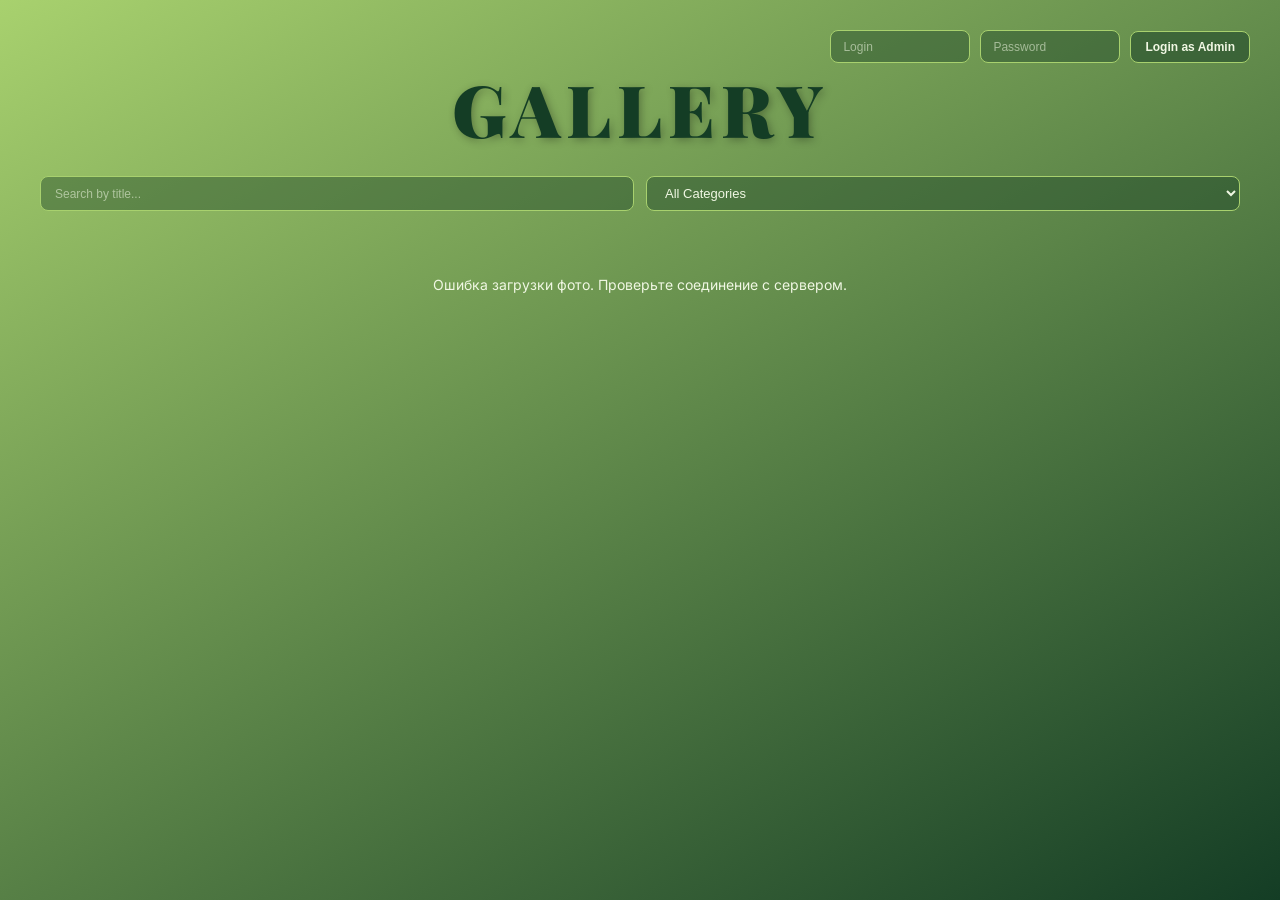
==== src/main/resources/static/index.html @ 6f66bf14 "Add frontend to static resources" ====
<!DOCTYPE html>
<html lang="ru">
<head>
    <meta charset="UTF-8">
    <meta name="viewport" content="width=device-width, initial-scale=1.0">
    <title>Gallery | Фото галерея</title>
    <link rel="stylesheet" href="style.css">
    <link href="https://fonts.googleapis.com/css2?family=Inter:wght@400;500;600;700&family=Playfair+Display:wght@700;900&display=swap" rel="stylesheet">
</head>
<body>
    <div class="container">
        <!-- Шапка -->
        <header>
            <h1>GALLERY</h1>
            <div class="auth-section">
                <div class="login-form" id="loginForm">
                    <input type="text" id="username" placeholder="Login">
                    <input type="password" id="password" placeholder="Password">
                    <button id="loginBtn">Login as Admin</button>
                </div>
                <div class="admin-panel" id="adminPanel" style="display: none;">
                    <span id="adminStatus" class="status">Admin</span>
                    <button id="logoutBtn" class="logout-btn">Logout</button>
                </div>
            </div>
        </header>

        <!-- Форма загрузки фото (только админ) -->
        <div class="upload-section" id="uploadSection" style="display: none;">
            <h3>Upload New Photo</h3>
            <form id="uploadForm">
                <input type="text" id="photoTitle" placeholder="Title" required>
                <input type="text" id="photoDesc" placeholder="Description">
                <select id="categorySelect"></select>
                
                <!-- Кастомный input для файла -->
                <div class="file-wrapper">
                    <label for="photoFile" class="file-label">Выберите файл</label>
                    <input type="file" id="photoFile" accept="image/*" required style="display: none;">
                    <span id="fileName" class="file-name">Файл не выбран</span>
                </div>
                
                <button type="submit">Upload</button>
            </form>
        </div>

        <!-- Фильтры и поиск -->
        <div class="filters">
            <input type="text" id="searchInput" placeholder="Search by title...">
            <select id="categoryFilter">
                <option value="">All Categories</option>
            </select>
        </div>

        <!-- Галерея -->
        <div class="gallery" id="gallery"></div>

        <!-- Пагинация -->
        <div class="pagination" id="pagination"></div>
    </div>

    <!-- Слайдер (модальное окно) -->
    <div id="sliderModal" class="slider-modal">
        <span class="close-slider">&times;</span>
        <div class="slider-container">
            <button class="slider-prev">❮</button>
            <img id="sliderImage" class="slider-image" alt="">
            <button class="slider-next">❯</button>
        </div>
        <div class="slider-caption" id="sliderCaption"></div>
    </div>

    <!-- Модальное окно для описания -->
    <div id="descModal" class="desc-modal">
        <div class="desc-modal-content">
            <span class="close-desc-modal">&times;</span>
            <h3 id="descModalTitle"></h3>
            <p id="descModalText"></p>
        </div>
    </div>

    <script src="script.js"></script>
</body>
</html>
---- src/main/resources/static/style.css ----
* {
    margin: 0;
    padding: 0;
    box-sizing: border-box;
}

body {
    font-family: 'Inter', sans-serif;
    background: linear-gradient(150deg, #a8d16e 0%, #143d25 100%);
    min-height: 100vh;
    padding: 20px;
}

.container {
    max-width: 1400px;
    margin: 0 auto;
    background: transparent;
    padding: 20px;
}

header {
    display: flex;
    justify-content: space-between;
    align-items: flex-start;
    margin-bottom: 20px;
    flex-wrap: wrap;
    gap: 15px;
    position: relative;
    min-height: 100px;
}

h1 {
    font-family: 'Playfair Display', serif;
    font-size: 72px;
    font-weight: 900;
    letter-spacing: 6px;
    color: #143d25;
    text-shadow: 2px 2px 8px rgba(0, 0, 0, 0.3);
    text-transform: uppercase;
    margin: 0;
    text-align: center;
    flex: 1;
    padding-top: 20px;
}

.auth-section {
    display: flex;
    align-items: flex-start;
    gap: 10px;
    position: absolute;
    top: -10px;
    right: -10px;
}

.login-form {
    display: flex;
    gap: 10px;
    align-items: center;
    flex-wrap: wrap;
}

.login-form input {
    padding: 8px 12px;
    background: rgba(20, 61, 37, 0.4);
    border: 1.5px solid #a8d16e;
    border-radius: 8px;
    font-size: 13px;
    color: #f0f7e3;
    transition: all 0.3s;
    width: 140px;
}

.login-form input:-webkit-autofill,
.login-form input:-webkit-autofill:hover,
.login-form input:-webkit-autofill:focus,
.login-form input:-webkit-autofill:active {
    -webkit-box-shadow: 0 0 0 30px rgba(20, 61, 37, 0.9) inset !important;
    -webkit-text-fill-color: #f0f7e3 !important;
    background-color: transparent !important;
    background: transparent !important;
    border-color: #a8d16e !important;
    transition: background-color 5000s ease-in-out 0s;
}

.login-form input:-moz-autofill,
.login-form input:-moz-autofill-preview {
    background: transparent !important;
    color: #f0f7e3 !important;
}

.login-form input::placeholder {
    color: rgba(240, 247, 227, 0.55);
    font-size: 12px;
}

.login-form input:focus {
    outline: none;
    border-color: #c2e08a;
    background: rgba(20, 61, 37, 0.5);
}

.login-form button {
    padding: 8px 14px;
    border: none;
    border-radius: 8px;
    background: rgba(20, 61, 37, 0.5);
    backdrop-filter: blur(10px);
    color: #f0f7e3;
    cursor: pointer;
    font-weight: 700;
    font-size: 12px;
    transition: all 0.3s;
    border: 1.5px solid #a8d16e;
    white-space: nowrap;
}

.login-form button:hover {
    background: rgba(20, 61, 37, 0.7);
    border-color: #c2e08a;
    transform: translateY(-1px);
}

.admin-panel {
    display: flex;
    align-items: center;
    gap: 8px;
}

.status {
    font-weight: 600;
    color: #f0f7e3;
    padding: 6px 12px;
    background: rgba(20, 61, 37, 0.5);
    border-radius: 8px;
    backdrop-filter: blur(5px);
    font-size: 13px;
    border: 1.5px solid #a8d16e;
}

.status::before {
    content: "✓ ";
    color: #a8d16e;
}

.logout-btn {
    padding: 6px 14px;
    background: #ff0019;
    color: white;
    border: none;
    border-radius: 8px;
    cursor: pointer;
    font-weight: 600;
    font-size: 12px;
    transition: all 0.3s;
}

.logout-btn:hover {
    background: #cc0014;
    transform: translateY(-1px);
}

.upload-section {
    background: rgba(20, 61, 37, 0.3);
    backdrop-filter: blur(10px);
    padding: 15px 20px;
    border-radius: 12px;
    margin-bottom: 20px;
    border: 1.5px solid #a8d16e;
}

.upload-section h3 {
    margin-bottom: 10px;
    color: #f0f7e3;
    font-size: 16px;
}

.upload-section form {
    display: flex;
    flex-wrap: wrap;
    gap: 10px;
    align-items: center;
}

.upload-section input, .upload-section select {
    padding: 8px 12px;
    background: rgba(20, 61, 37, 0.4);
    border: 1.5px solid #a8d16e;
    border-radius: 6px;
    font-size: 12px;
    flex: 1;
    min-width: 120px;
    color: #f0f7e3;
    height: 36px;
}

.file-wrapper {
    display: flex;
    align-items: center;
    gap: 8px;
    flex: 0 1 auto;
    background: transparent;
    border-radius: 6px;
    height: 36px;
}

.file-label {
    display: inline-flex;
    align-items: center;
    gap: 6px;
    padding: 0 16px;
    background: rgba(20, 61, 37, 0.5);
    backdrop-filter: blur(10px);
    color: #f0f7e3;
    font-weight: 700;
    border: 1.5px solid #a8d16e;
    border-radius: 6px;
    cursor: pointer;
    font-size: 12px;
    transition: all 0.3s;
    height: 36px;
    white-space: nowrap;
}

.file-label:hover {
    background: rgba(20, 61, 37, 0.7);
    border-color: #c2e08a;
    transform: translateY(-1px);
}

.file-name {
    color: #f0f7e3;
    font-size: 12px;
    padding: 0 4px;
    white-space: nowrap;
    overflow: hidden;
    text-overflow: ellipsis;
    max-width: 150px;
}

.upload-section input:-webkit-autofill,
.upload-section input:-webkit-autofill:hover,
.upload-section input:-webkit-autofill:focus,
.upload-section input:-webkit-autofill:active {
    -webkit-box-shadow: 0 0 0 30px rgba(20, 61, 37, 0.9) inset !important;
    -webkit-text-fill-color: #f0f7e3 !important;
    background-color: transparent !important;
}

.upload-section input::placeholder {
    color: rgba(240, 247, 227, 0.55);
    font-size: 11px;
}

.upload-section select {
    color: #f0f7e3;
    cursor: pointer;
    font-size: 12px;
}

.upload-section select option {
    background: #143d25;
    color: #f0f7e3;
}

.upload-section input:focus, .upload-section select:focus {
    outline: none;
    border-color: #c2e08a;
    background: rgba(20, 61, 37, 0.5);
}

.upload-section button {
    padding: 8px 16px;
    background: rgba(20, 61, 37, 0.5);
    backdrop-filter: blur(10px);
    color: #f0f7e3;
    border: 1.5px solid #a8d16e;
    border-radius: 6px;
    cursor: pointer;
    font-weight: 600;
    font-size: 12px;
    transition: all 0.3s;
    height: 36px;
}

.upload-section button:hover {
    background: rgba(20, 61, 37, 0.7);
    border-color: #c2e08a;
    transform: translateY(-1px);
}

.category-editor {
    margin-top: 10px;
}

.category-add-form {
    display: flex;
    gap: 10px;
    margin-bottom: 20px;
    flex-wrap: wrap;
}

.category-add-form input {
    flex: 2;
    padding: 8px 12px;
    background: rgba(20, 61, 37, 0.4);
    border: 1.5px solid #a8d16e;
    border-radius: 6px;
    font-size: 12px;
    color: #f0f7e3;
    height: 36px;
}

.category-add-form input::placeholder {
    color: rgba(240, 247, 227, 0.55);
}

.category-add-form input:focus {
    outline: none;
    border-color: #c2e08a;
}

.category-add-btn {
    padding: 8px 16px;
    background: rgba(20, 61, 37, 0.5);
    backdrop-filter: blur(10px);
    color: #f0f7e3;
    border: 1.5px solid #a8d16e;
    border-radius: 6px;
    cursor: pointer;
    font-weight: 600;
    font-size: 12px;
    transition: all 0.3s;
    height: 36px;
    white-space: nowrap;
}

.category-add-btn:hover {
    background: rgba(20, 61, 37, 0.7);
    border-color: #c2e08a;
    transform: translateY(-1px);
}

.category-list {
    max-height: 300px;
    overflow-y: auto;
    border: 1.5px solid rgba(168, 209, 110, 0.3);
    border-radius: 8px;
    background: rgba(20, 61, 37, 0.2);
}

.category-list::-webkit-scrollbar {
    width: 8px;
}

.category-list::-webkit-scrollbar-track {
    background: rgba(20, 61, 37, 0.4);
    border-radius: 8px;
}

.category-list::-webkit-scrollbar-thumb {
    background: #a8d16e;
    border-radius: 8px;
}

.category-list::-webkit-scrollbar-thumb:hover {
    background: #c2e08a;
}

.category-header {
    display: grid;
    grid-template-columns: 1fr auto;
    padding: 10px 15px;
    background: rgba(20, 61, 37, 0.3);
    border-bottom: 1.5px solid #a8d16e;
    font-weight: 700;
    color: #f0f7e3;
    font-size: 12px;
    position: sticky;
    top: 0;
}

.category-item {
    display: grid;
    grid-template-columns: 1fr auto;
    padding: 10px 15px;
    border-bottom: 1px solid rgba(168, 209, 110, 0.2);
    align-items: center;
    gap: 15px;
}

.category-item:hover {
    background: rgba(20, 61, 37, 0.3);
}

.category-title {
    display: flex;
    align-items: center;
    gap: 10px;
    flex-wrap: wrap;
}

.category-name {
    color: #f0f7e3;
    font-size: 13px;
    word-break: break-word;
}

.category-edit-input {
    background: rgba(20, 61, 37, 0.6);
    border: 1.5px solid #a8d16e;
    border-radius: 6px;
    padding: 6px 10px;
    color: #f0f7e3;
    font-size: 13px;
    width: 200px;
}

.category-edit-input:focus {
    outline: none;
    border-color: #c2e08a;
}

.default-badge {
    background: rgba(20, 61, 37, 0.5);
    border: 1.5px solid #a8d16e;
    border-radius: 12px;
    padding: 2px 8px;
    font-size: 10px;
    color: #a8d16e;
}

.category-actions {
    display: flex;
    gap: 8px;
    flex-wrap: wrap;
}

.category-edit-btn, .category-save-btn, .category-cancel-btn {
    padding: 5px 12px;
    background: rgba(20, 61, 37, 0.5);
    backdrop-filter: blur(10px);
    color: #f0f7e3;
    border: 1.5px solid #a8d16e;
    border-radius: 6px;
    cursor: pointer;
    font-size: 11px;
    transition: all 0.3s;
    white-space: nowrap;
}

.category-delete-btn {
    padding: 5px 12px;
    background: #ff0019;
    color: white;
    border: none;
    border-radius: 6px;
    cursor: pointer;
    font-size: 11px;
    transition: all 0.3s;
    white-space: nowrap;
}

.category-edit-btn:hover:not(:disabled),
.category-save-btn:hover,
.category-cancel-btn:hover {
    background: rgba(20, 61, 37, 0.7);
    border-color: #c2e08a;
    transform: translateY(-1px);
}

.category-delete-btn:hover:not(:disabled) {
    background: #cc0014;
    transform: translateY(-1px);
}

.category-edit-btn:disabled,
.category-delete-btn:disabled {
    opacity: 0.4;
    cursor: not-allowed;
}

.loading-categories, .empty-categories, .error-message {
    text-align: center;
    padding: 20px;
    color: #f0f7e3;
    font-size: 12px;
}

.error-message {
    color: #ff8a8a;
}

.filters {
    display: flex;
    gap: 12px;
    margin-bottom: 25px;
    flex-wrap: wrap;
}

.filters input, .filters select {
    flex: 1;
    padding: 8px 14px;
    background: rgba(20, 61, 37, 0.4);
    border: 1.5px solid #a8d16e;
    border-radius: 8px;
    font-size: 13px;
    color: #f0f7e3;
}

.filters input:-webkit-autofill,
.filters input:-webkit-autofill:hover,
.filters input:-webkit-autofill:focus,
.filters input:-webkit-autofill:active {
    -webkit-box-shadow: 0 0 0 30px rgba(20, 61, 37, 0.9) inset !important;
    -webkit-text-fill-color: #f0f7e3 !important;
    background-color: transparent !important;
}

.filters input::placeholder {
    color: rgba(240, 247, 227, 0.55);
    font-size: 12px;
}

.filters input:focus, .filters select:focus {
    outline: none;
    border-color: #c2e08a;
    background: rgba(20, 61, 37, 0.5);
}

.filters select {
    cursor: pointer;
}

.filters select option {
    background: #143d25;
    color: #f0f7e3;
}

.gallery {
    display: grid;
    grid-template-columns: repeat(4, 1fr);
    gap: 20px;
    margin-bottom: 30px;
}

@media (max-width: 1200px) {
    .gallery {
        grid-template-columns: repeat(3, 1fr);
    }
}

@media (max-width: 900px) {
    .gallery {
        grid-template-columns: repeat(2, 1fr);
    }
}

@media (max-width: 600px) {
    .gallery {
        grid-template-columns: 1fr;
    }
}

.photo-card {
    background: rgba(20, 61, 37, 0.3);
    backdrop-filter: blur(10px);
    border-radius: 10px;
    overflow: hidden;
    transition: all 0.3s;
    cursor: pointer;
    border: 1.5px solid rgba(168, 209, 110, 0.3);
}

.photo-card:hover {
    border-color: #a8d16e;
    box-shadow: 0 5px 15px rgba(0,0,0,0.3);
}

.photo-card img {
    width: 100%;
    height: 280px;
    object-fit: cover;
    transition: transform 0.4s ease;
}

.photo-card:hover img {
    transform: scale(1.1);
}

.photo-info {
    padding: 12px;
    position: relative;
}

.photo-title-wrapper {
    display: flex;
    justify-content: space-between;
    align-items: center;
    margin-bottom: 5px;
}

.photo-title {
    font-weight: 600;
    font-size: 14px;
    color: #f0f7e3;
    flex: 1;
    margin-right: 8px;
}

/* Кнопка описания - маленькая и квадратная */
.desc-btn {
    width: 28px;
    height: 28px;
    min-width: 28px;
    background: rgba(20, 61, 37, 0.5);
    color: #f0f7e3;
    border: 1.5px solid #a8d16e;
    border-radius: 8px;
    cursor: pointer;
    font-size: 14px;
    font-weight: 700;
    transition: all 0.3s;
    display: inline-flex;
    align-items: center;
    justify-content: center;
    padding: 0;
    flex: none;
}

.desc-btn:hover {
    background: rgba(20, 61, 37, 0.7);
    border-color: #c2e08a;
    transform: translateY(-1px);
}

.desc-btn i {
    font-style: normal;
    font-weight: 700;
    font-size: 14px;
}

.photo-category {
    color: rgba(240, 247, 227, 0.65);
    font-size: 11px;
    margin-top: 3px;
    display: flex;
    align-items: center;
    gap: 5px;
}

/* Символ папки убран - закомментировано */
/* .photo-category::before {
    content: "📁";
    font-size: 10px;
} */

.photo-views {
    color: rgba(240, 247, 227, 0.65);
    font-size: 11px;
    margin-top: 5px;
}

.photo-actions {
    display: flex;
    gap: 10px;
    margin-top: 10px;
}

.edit-btn {
    background: rgba(20, 61, 37, 0.5);
    color: #f0f7e3;
    border: 1.5px solid #a8d16e;
    padding: 6px 12px;
    border-radius: 6px;
    cursor: pointer;
    font-size: 11px;
    font-weight: 600;
    transition: all 0.3s;
    flex: 1;
}

.edit-btn:hover {
    background: rgba(20, 61, 37, 0.7);
    border-color: #c2e08a;
    transform: translateY(-1px);
}

.delete-btn {
    background: #ff0019;
    color: white;
    border: none;
    padding: 6px 12px;
    border-radius: 6px;
    cursor: pointer;
    font-size: 11px;
    font-weight: 600;
    transition: all 0.3s;
    flex: 1;
}

.delete-btn:hover {
    background: #cc0014;
    transform: translateY(-1px);
}

.pagination {
    display: flex;
    justify-content: center;
    gap: 10px;
}

.pagination button {
    padding: 8px 16px;
    border: none;
    border-radius: 6px;
    background: rgba(20, 61, 37, 0.5);
    backdrop-filter: blur(10px);
    color: #f0f7e3;
    cursor: pointer;
    font-weight: 600;
    font-size: 12px;
    transition: all 0.3s;
    border: 1.5px solid #a8d16e;
}

.pagination button:disabled {
    opacity: 0.5;
    cursor: not-allowed;
}

.pagination button:hover:not(:disabled) {
    background: rgba(20, 61, 37, 0.7);
    border-color: #c2e08a;
    transform: translateY(-1px);
}

.pagination span {
    padding: 8px 14px;
    color: #f0f7e3;
    font-weight: 500;
    font-size: 12px;
}

.slider-modal {
    display: none;
    position: fixed;
    z-index: 1000;
    left: 0;
    top: 0;
    width: 100%;
    height: 100%;
    background-color: rgba(0,0,0,0.95);
}

.slider-container {
    position: relative;
    margin: auto;
    display: flex;
    align-items: center;
    justify-content: center;
    height: 85%;
    margin-top: 5%;
}

.slider-image {
    max-width: 85%;
    max-height: 85%;
    object-fit: contain;
    border-radius: 8px;
}

.slider-prev, .slider-next {
    background: rgba(20, 61, 37, 0.5);
    backdrop-filter: blur(10px);
    color: #f0f7e3;
    border: 1.5px solid #a8d16e;
    font-size: 30px;
    cursor: pointer;
    padding: 12px;
    border-radius: 50%;
    margin: 0 15px;
    transition: all 0.3s;
}

.slider-prev:hover, .slider-next:hover {
    background: rgba(20, 61, 37, 0.7);
    border-color: #c2e08a;
    transform: scale(1.05);
}

.close-slider {
    position: absolute;
    top: 20px;
    right: 40px;
    color: #f0f7e3;
    font-size: 35px;
    cursor: pointer;
    transition: all 0.3s;
}

.close-slider:hover {
    color: #a8d16e;
    transform: scale(1.05);
}

.slider-caption {
    text-align: center;
    color: #f0f7e3;
    padding: 15px;
    font-size: 16px;
    background: rgba(20, 61, 37, 0.6);
    margin: 0 auto;
    width: 80%;
    border-radius: 8px;
}

.loading {
    text-align: center;
    padding: 40px;
    font-size: 14px;
    color: #f0f7e3;
    grid-column: 1/-1;
}

.modal {
    display: none;
    position: fixed;
    z-index: 1001;
    left: 0;
    top: 0;
    width: 100%;
    height: 100%;
    background-color: rgba(0, 0, 0, 0.85);
    overflow: auto;
}

.modal-content {
    background: rgba(20, 61, 37, 0.95);
    backdrop-filter: blur(15px);
    margin: 5% auto;
    padding: 30px;
    border-radius: 16px;
    width: 90%;
    max-width: 500px;
    position: relative;
    color: #f0f7e3;
    border: 1.5px solid #a8d16e;
    box-shadow: 0 10px 30px rgba(0, 0, 0, 0.3);
}

.close-modal {
    position: absolute;
    right: 20px;
    top: 10px;
    font-size: 32px;
    font-weight: bold;
    cursor: pointer;
    color: #a8d16e;
    transition: all 0.3s;
}

.close-modal:hover {
    color: #f0f7e3;
    transform: scale(1.1);
}

.modal-content h3 {
    margin-bottom: 20px;
    color: #a8d16e;
    font-size: 20px;
    text-align: center;
}

#editPhotoForm input,
#editPhotoForm select {
    width: 100%;
    padding: 10px 12px;
    margin: 10px 0;
    border: 1.5px solid #a8d16e;
    border-radius: 8px;
    background: rgba(20, 61, 37, 0.6);
    color: #f0f7e3;
    font-size: 14px;
    transition: all 0.3s;
}

#editPhotoForm input:focus,
#editPhotoForm select:focus {
    outline: none;
    border-color: #c2e08a;
    background: rgba(20, 61, 37, 0.8);
}

#editPhotoForm input::placeholder {
    color: rgba(240, 247, 227, 0.5);
}

.checkbox-group {
    margin: 15px 0;
}

.checkbox-group label {
    display: flex;
    align-items: center;
    gap: 10px;
    cursor: pointer;
    font-size: 14px;
}

.checkbox-group input[type="checkbox"] {
    width: 18px;
    height: 18px;
    cursor: pointer;
    accent-color: #a8d16e;
}

#editPhotoForm button {
    width: 100%;
    padding: 12px;
    margin: 10px 0;
    border: none;
    border-radius: 8px;
    font-size: 14px;
    font-weight: 600;
    cursor: pointer;
    transition: all 0.3s;
}

#editPhotoForm button[type="submit"] {
    background: rgba(20, 61, 37, 0.5);
    color: #f0f7e3;
    border: 1.5px solid #a8d16e;
}

#editPhotoForm button[type="submit"]:hover {
    background: rgba(20, 61, 37, 0.7);
    border-color: #c2e08a;
    transform: translateY(-2px);
}

.cancel-btn {
    background: #ff0019;
    color: white;
    border: none;
}

.cancel-btn:hover {
    background: #cc0014;
    transform: translateY(-2px);
}

#editCategoryId option {
    background: #143d25;
    color: #f0f7e3;
}

/* Стили для модального окна описания */
.desc-modal {
    display: none;
    position: fixed;
    z-index: 1002;
    left: 0;
    top: 0;
    width: 100%;
    height: 100%;
    background-color: rgba(0, 0, 0, 0.85);
    overflow: auto;
}

.desc-modal-content {
    background: rgba(20, 61, 37, 0.95);
    backdrop-filter: blur(15px);
    margin: 15% auto;
    padding: 30px;
    border-radius: 16px;
    width: 90%;
    max-width: 500px;
    position: relative;
    color: #f0f7e3;
    border: 1.5px solid #a8d16e;
    box-shadow: 0 10px 30px rgba(0, 0, 0, 0.3);
    animation: fadeIn 0.3s ease;
}

.close-desc-modal {
    position: absolute;
    right: 20px;
    top: 10px;
    font-size: 32px;
    font-weight: bold;
    cursor: pointer;
    color: #a8d16e;
    transition: all 0.3s;
}

.close-desc-modal:hover {
    color: #f0f7e3;
    transform: scale(1.1);
}

.desc-modal-content h3 {
    margin-bottom: 20px;
    color: #a8d16e;
    font-size: 20px;
    text-align: center;
    word-break: break-word;
}

.desc-modal-content p {
    line-height: 1.6;
    font-size: 14px;
    text-align: center;
    word-break: break-word;
    white-space: pre-wrap;
}

@media (max-width: 768px) {
    body {
        padding: 15px;
    }
    
    .container {
        padding: 15px;
    }
    
    h1 {
        font-size: 48px;
        letter-spacing: 4px;
        padding-top: 50px;
    }
    
    .auth-section {
        position: absolute;
        top: -5px;
        right: -5px;
    }
    
    .login-form input {
        width: 120px;
        padding: 6px 10px;
        font-size: 12px;
    }
    
    .login-form button {
        padding: 6px 12px;
        font-size: 11px;
    }
    
    .photo-card img {
        height: 220px;
    }
    
    .file-name {
        max-width: 120px;
        font-size: 11px;
    }
    
    .slider-prev, .slider-next {
        font-size: 20px;
        padding: 8px;
        margin: 0 8px;
    }
    
    .slider-image {
        max-width: 95%;
        max-height: 70%;
    }
    
    .close-slider {
        top: 10px;
        right: 20px;
        font-size: 25px;
    }
    
    .modal-content {
        margin: 15% auto;
        padding: 20px;
        width: 95%;
    }
    
    .photo-actions {
        flex-direction: column;
        gap: 6px;
    }
    
    .edit-btn, .delete-btn {
        padding: 8px 12px;
        font-size: 12px;
    }
    
    .desc-modal-content {
        margin: 30% auto;
        padding: 20px;
        width: 95%;
    }
    
    .desc-modal-content h3 {
        font-size: 18px;
        margin-bottom: 15px;
    }
    
    .desc-modal-content p {
        font-size: 13px;
        line-height: 1.5;
    }
}

@media (max-width: 480px) {
    body {
        padding: 10px;
    }
    
    .container {
        padding: 10px;
    }
    
    h1 {
        font-size: 36px;
        letter-spacing: 2px;
        padding-top: 60px;
    }
    
    .auth-section {
        position: absolute;
        top: -8px;
        right: -8px;
    }
    
    .login-form {
        gap: 6px;
    }
    
    .login-form input {
        width: 100px;
        padding: 5px 8px;
        font-size: 11px;
    }
    
    .login-form button {
        padding: 5px 10px;
        font-size: 10px;
    }
    
    .photo-card img {
        height: 200px;
    }
    
    .upload-section form {
        flex-direction: column;
        align-items: stretch;
    }
    
    .upload-section input,
    .upload-section select,
    .upload-section button {
        width: 100%;
    }
    
    .file-wrapper {
        width: 100%;
        justify-content: space-between;
    }
    
    .file-name {
        max-width: none;
        flex: 1;
    }
    
    .filters {
        flex-direction: column;
    }
    
    .desc-btn {
        width: 32px;
        height: 32px;
        min-width: 32px;
    }
    
    .photo-title {
        font-size: 13px;
    }
    
    .desc-modal-content {
        margin: 40% auto;
        padding: 18px;
    }
    
    .desc-modal-content h3 {
        font-size: 16px;
    }
    
    .desc-modal-content p {
        font-size: 12px;
    }
    
    .photo-actions {
        flex-direction: row;
        flex-wrap: wrap;
    }
    
    .edit-btn, .delete-btn, .desc-btn {
        flex: 1;
        min-width: 70px;
    }
}

::-webkit-scrollbar {
    width: 8px;
    height: 8px;
}

::-webkit-scrollbar-track {
    background: rgba(20, 61, 37, 0.4);
    border-radius: 8px;
}

::-webkit-scrollbar-thumb {
    background: #a8d16e;
    border-radius: 8px;
}

::-webkit-scrollbar-thumb:hover {
    background: #c2e08a;
}

::selection {
    background: #a8d16e;
    color: #143d25;
}

::-moz-selection {
    background: #a8d16e;
    color: #143d25;
}

.slider-modal {
    animation: fadeIn 0.3s ease;
}

@keyframes fadeIn {
    from {
        opacity: 0;
    }
    to {
        opacity: 1;
    }
}

.photo-card {
    overflow: hidden;
}

/* Стили для скрытых фото (видно только админу) */
.photo-card.invisible-photo {
    opacity: 0.7;
    border-color: #ff8a8a;
    position: relative;
}

.photo-card.invisible-photo::before {
    content: "👁️‍🗨️ СКРЫТО";
    position: absolute;
    top: 10px;
    right: 10px;
    background: rgba(255, 0, 25, 0.85);
    color: white;
    padding: 4px 10px;
    border-radius: 6px;
    font-size: 11px;
    font-weight: bold;
    z-index: 10;
    backdrop-filter: blur(4px);
    font-family: 'Inter', sans-serif;
}

.hidden-badge {
    display: inline-block;
    background: #ff0019;
    color: white;
    font-size: 10px;
    padding: 2px 8px;
    border-radius: 4px;
    margin-left: 8px;
    vertical-align: middle;
    font-weight: 600;
}

/* Анимация для модальных окон */
@keyframes fadeIn {
    from {
        opacity: 0;
        transform: scale(0.95);
    }
    to {
        opacity: 1;
        transform: scale(1);
    }
}

.modal-content, .desc-modal-content {
    animation: fadeIn 0.3s ease;
}
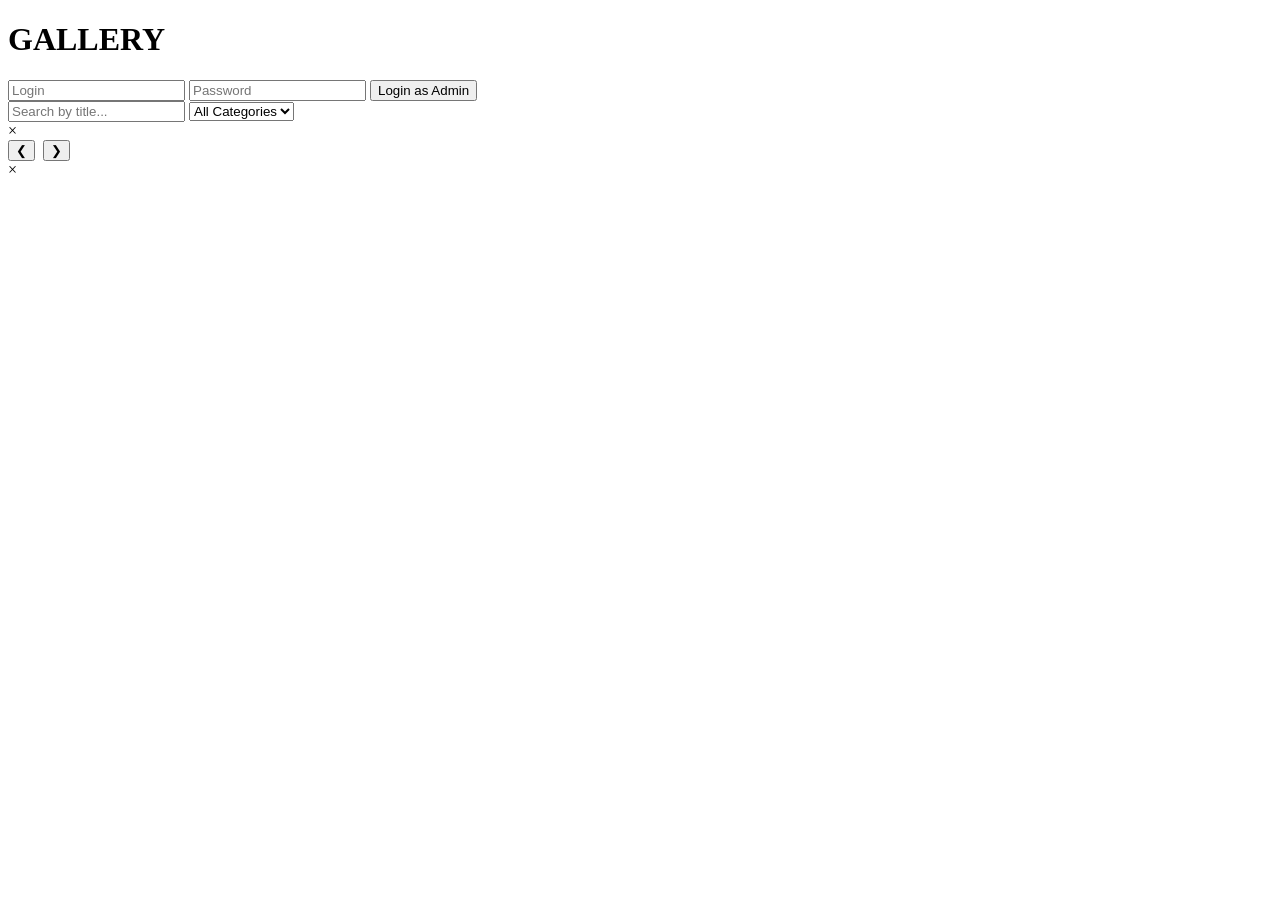
==== commit e0b0e0a2: "Fix static resources paths" ====
--- a/src/main/resources/static/index.html
+++ b/src/main/resources/static/index.html
@@ -4,7 +4,7 @@
     <meta charset="UTF-8">
     <meta name="viewport" content="width=device-width, initial-scale=1.0">
     <title>Gallery | Фото галерея</title>
-    <link rel="stylesheet" href="style.css">
+    <link rel="stylesheet" href="/style.css">
     <link href="https://fonts.googleapis.com/css2?family=Inter:wght@400;500;600;700&family=Playfair+Display:wght@700;900&display=swap" rel="stylesheet">
 </head>
 <body>
@@ -79,6 +79,6 @@
         </div>
     </div>
 
-    <script src="script.js"></script>
+    <script src="/script.js"></script>
 </body>
 </html>
